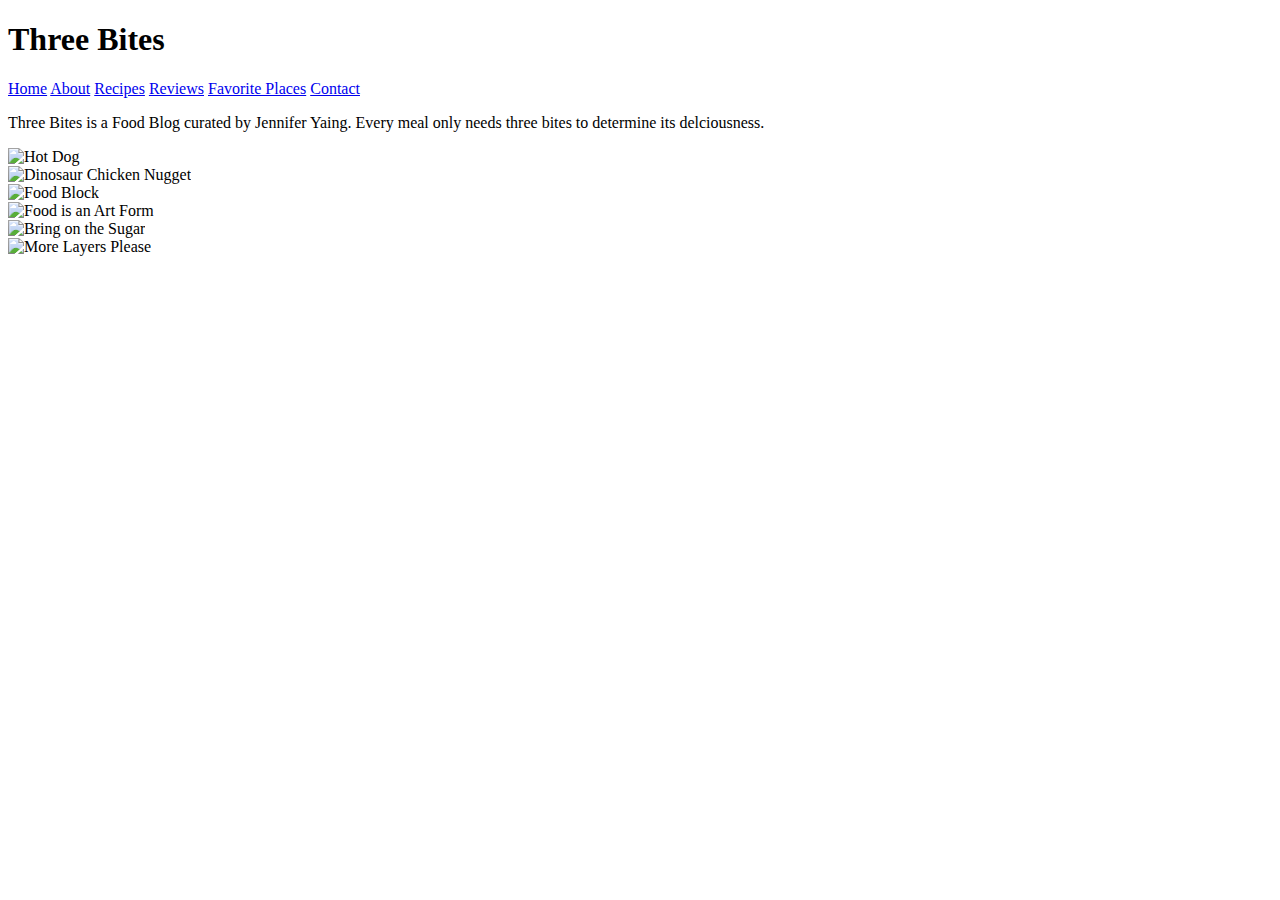
==== index.html @ 9aee5be8 "Update index.html" ====
<!DOCTYPE html>
<html>
<head>
	<title>Three Bites</title>
	<h1>Three Bites</h1>
	<div class="topnav" id="myTopnav">
  <a href="#home" class="active">Home</a>
  <a href="About.html">About</a>
  <a href="Recipes.html">Recipes</a>
  <a href="Reviews.html">Reviews</a>
  <a href="FavoritePlaces.html">Favorite Places</a>
  <a href="Contact.html">Contact</a>
  <a href="javascript:void(0);" class="icon" onclick="myFunction()">
    <i class="fa fa-bars"></i>
  </a>
</div>
</head>
<body>
	<p> Three Bites is a Food Blog curated by Jennifer Yaing. Every meal only needs three bites to determine its delciousness. </p>

		<div class="row">
  <div class="row">
    <img src="https://cdn.cnn.com/cnnnext/dam/assets/171027052520-processed-foods-exlarge-tease.jpg" alt="Hot Dog" style="width:25%">
  </div>
  <div class="row">
    <img src="https://drpraegers.com/wp-content/uploads/2016/01/Sweet_Potato_Little.jpg" alt="Dinosaur Chicken Nugget" style="width:25%">
  </div>
  <div class="row">
    <img src="https://static.boredpanda.com/blog/wp-content/uploads/2015/05/food-cubes-raw-lernert-sander-volkskrant-7.jpg" alt="Food Block" style="width:25%">
  </div>
   <div class="column">
      <img class="demo cursor" src="https://creators-images.vice.com/content-images/contentimage/no-slug/7ea491fd45c85b888913626e791c8e3f.jpg" style="width:100%" onclick="currentSlide(4)" alt="Food is an Art Form">
    </div>
    <div class="column">
      <img class="demo cursor" src="https://www.tangophotographie.com/wp-content/uploads/2016/11/food-photographer-menu-board-tango-photography.jpg" style="width:100%" onclick="currentSlide(5)" alt="Bring on the Sugar">
    </div> 
    <div class="column">
      <img class="demo cursor" src="https://encrypted-tbn0.gstatic.com/images?q=tbn:ANd9GcQw3QTWQ_meBWulLoQOE5o0yti-AhLfxwYR7LO_fS4wf9GyDqAi" style="width:100%" onclick="currentSlide(6)" alt="More Layers Please">
    </div>
</div>

</body>
</html>
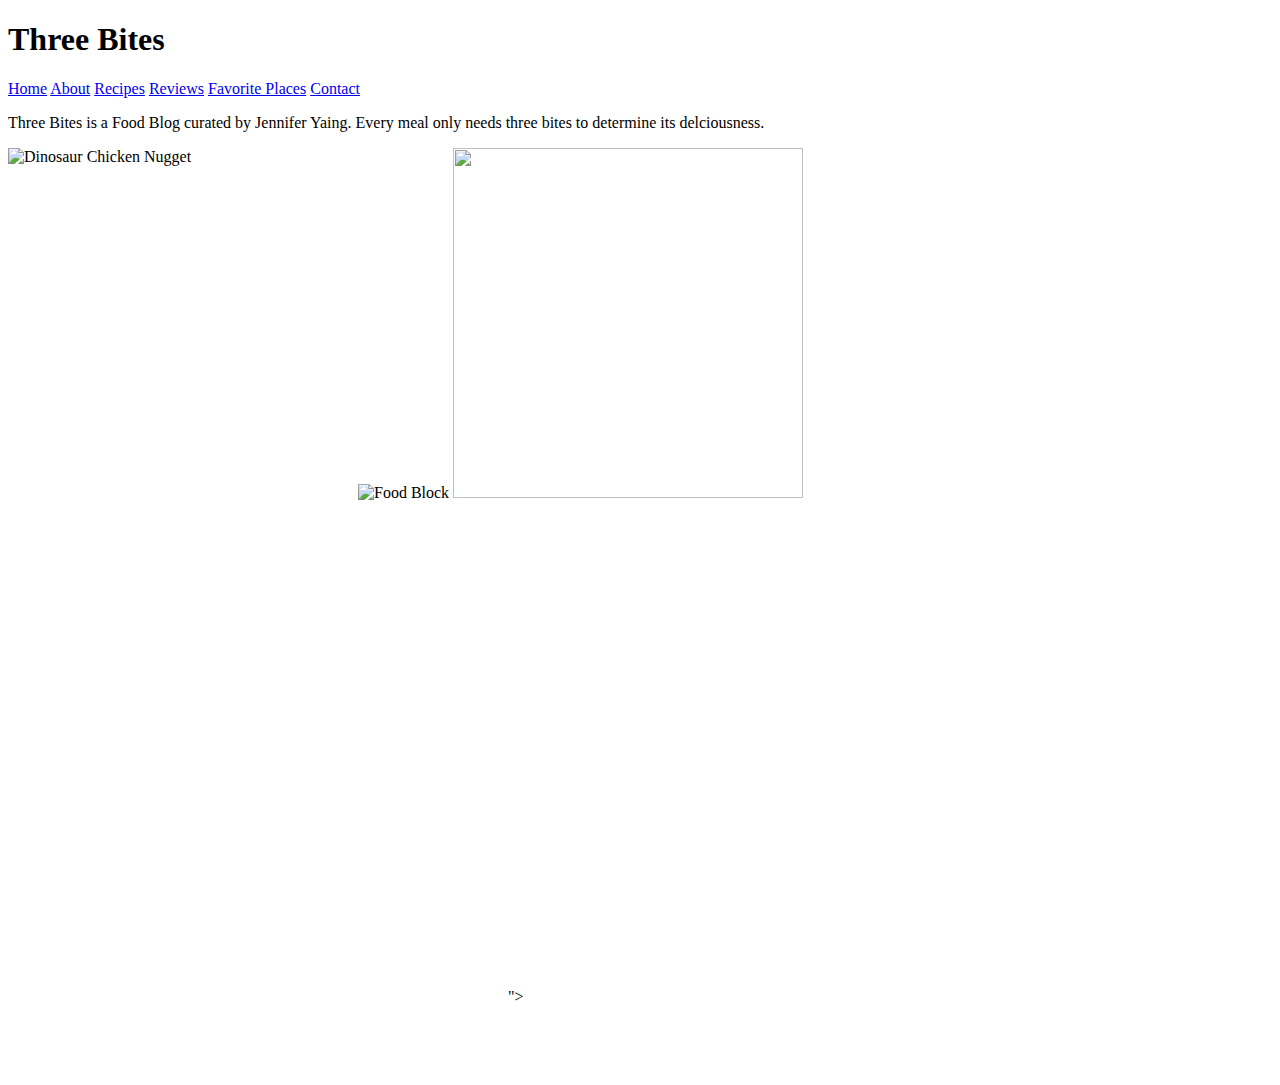
==== commit 7f2fbff6: "Update index.html" ====
--- a/index.html
+++ b/index.html
@@ -1,4 +1,4 @@
- <!DOCTYPE html>
+<!DOCTYPE html>
 <html>
 <head>
 	<title>Three Bites</title>
@@ -18,24 +18,20 @@
 <body>
 	<p> Three Bites is a Food Blog curated by Jennifer Yaing. Every meal only needs three bites to determine its delciousness. </p>
 
-		<div class="row">
-  <div class="row">
-    <img src="https://cdn.cnn.com/cnnnext/dam/assets/171027052520-processed-foods-exlarge-tease.jpg" alt="Hot Dog" style="width:25%">
   </div>
   <div class="row">
-    <img src="https://drpraegers.com/wp-content/uploads/2016/01/Sweet_Potato_Little.jpg" alt="Dinosaur Chicken Nugget" style="width:25%">
-  </div>
-  <div class="row">
-    <img src="https://static.boredpanda.com/blog/wp-content/uploads/2015/05/food-cubes-raw-lernert-sander-volkskrant-7.jpg" alt="Food Block" style="width:25%">
-  </div>
-   <div class="column">
-      <img class="demo cursor" src="https://creators-images.vice.com/content-images/contentimage/no-slug/7ea491fd45c85b888913626e791c8e3f.jpg" style="width:100%" onclick="currentSlide(4)" alt="Food is an Art Form">
-    </div>
-    <div class="column">
-      <img class="demo cursor" src="https://www.tangophotographie.com/wp-content/uploads/2016/11/food-photographer-menu-board-tango-photography.jpg" style="width:100%" onclick="currentSlide(5)" alt="Bring on the Sugar">
-    </div> 
-    <div class="column">
-      <img class="demo cursor" src="https://encrypted-tbn0.gstatic.com/images?q=tbn:ANd9GcQw3QTWQ_meBWulLoQOE5o0yti-AhLfxwYR7LO_fS4wf9GyDqAi" style="width:100%" onclick="currentSlide(6)" alt="More Layers Please">
+    <img src="https://static.boredpanda.com/blog/wp-content/uploads/2015/05/food-cubes-raw-lernert-sander-volkskrant-7.jpg" alt="Food Block" style="width:350" height="350" />
+
+    <img src="https://cdn.cnn.com/cnnnext/dam/assets/171027052520-processed-foods-exlarge-tease.jpg" width="350" height="350" />
+
+<img src="https://drpraegers.com/wp-content/uploads/2016/01/Sweet_Potato_Little.jpg" alt="Dinosaur Chicken Nugget" width="350" height="350" style="float:left"/>
+
+
+<iframe width="500" height="500"  
+src="https://www.youtube.com/embed/ZQYT2uuF57Q" frameborder="0" allow="autoplay; encrypted-media" allowfullscreen></iframe>">
+
+<object align="middle">
+
     </div>
 </div>
 
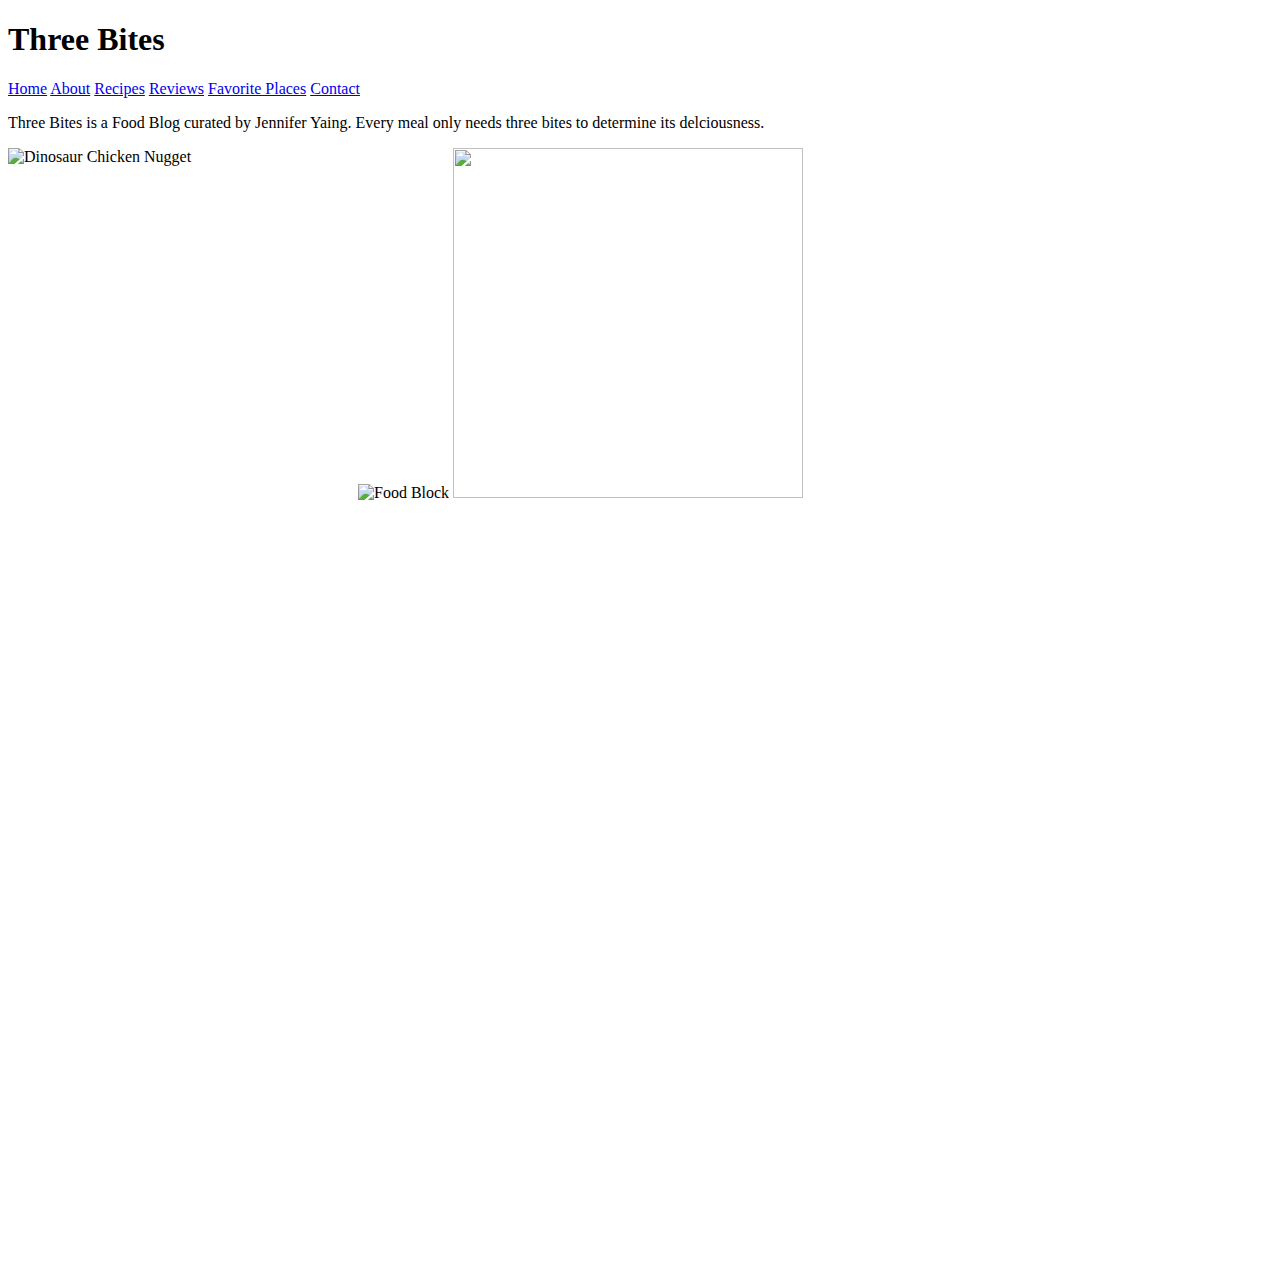
==== commit f60ded21: "Update index.html" ====
--- a/index.html
+++ b/index.html
@@ -16,6 +16,7 @@
 </div>
 </head>
 <body>
+	<style background-color>"pink"</style>
 	<p> Three Bites is a Food Blog curated by Jennifer Yaing. Every meal only needs three bites to determine its delciousness. </p>
 
   </div>
@@ -27,8 +28,8 @@
 <img src="https://drpraegers.com/wp-content/uploads/2016/01/Sweet_Potato_Little.jpg" alt="Dinosaur Chicken Nugget" width="350" height="350" style="float:left"/>
 
 
-<iframe width="500" height="500"  
-src="https://www.youtube.com/embed/ZQYT2uuF57Q" frameborder="0" allow="autoplay; encrypted-media" allowfullscreen></iframe>">
+<iframe width="1150" height="600"  
+src="https://www.youtube.com/embed/ZQYT2uuF57Q" frameborder="0" allow="autoplay; encrypted-media" allowfullscreen></iframe>
 
 <object align="middle">
 
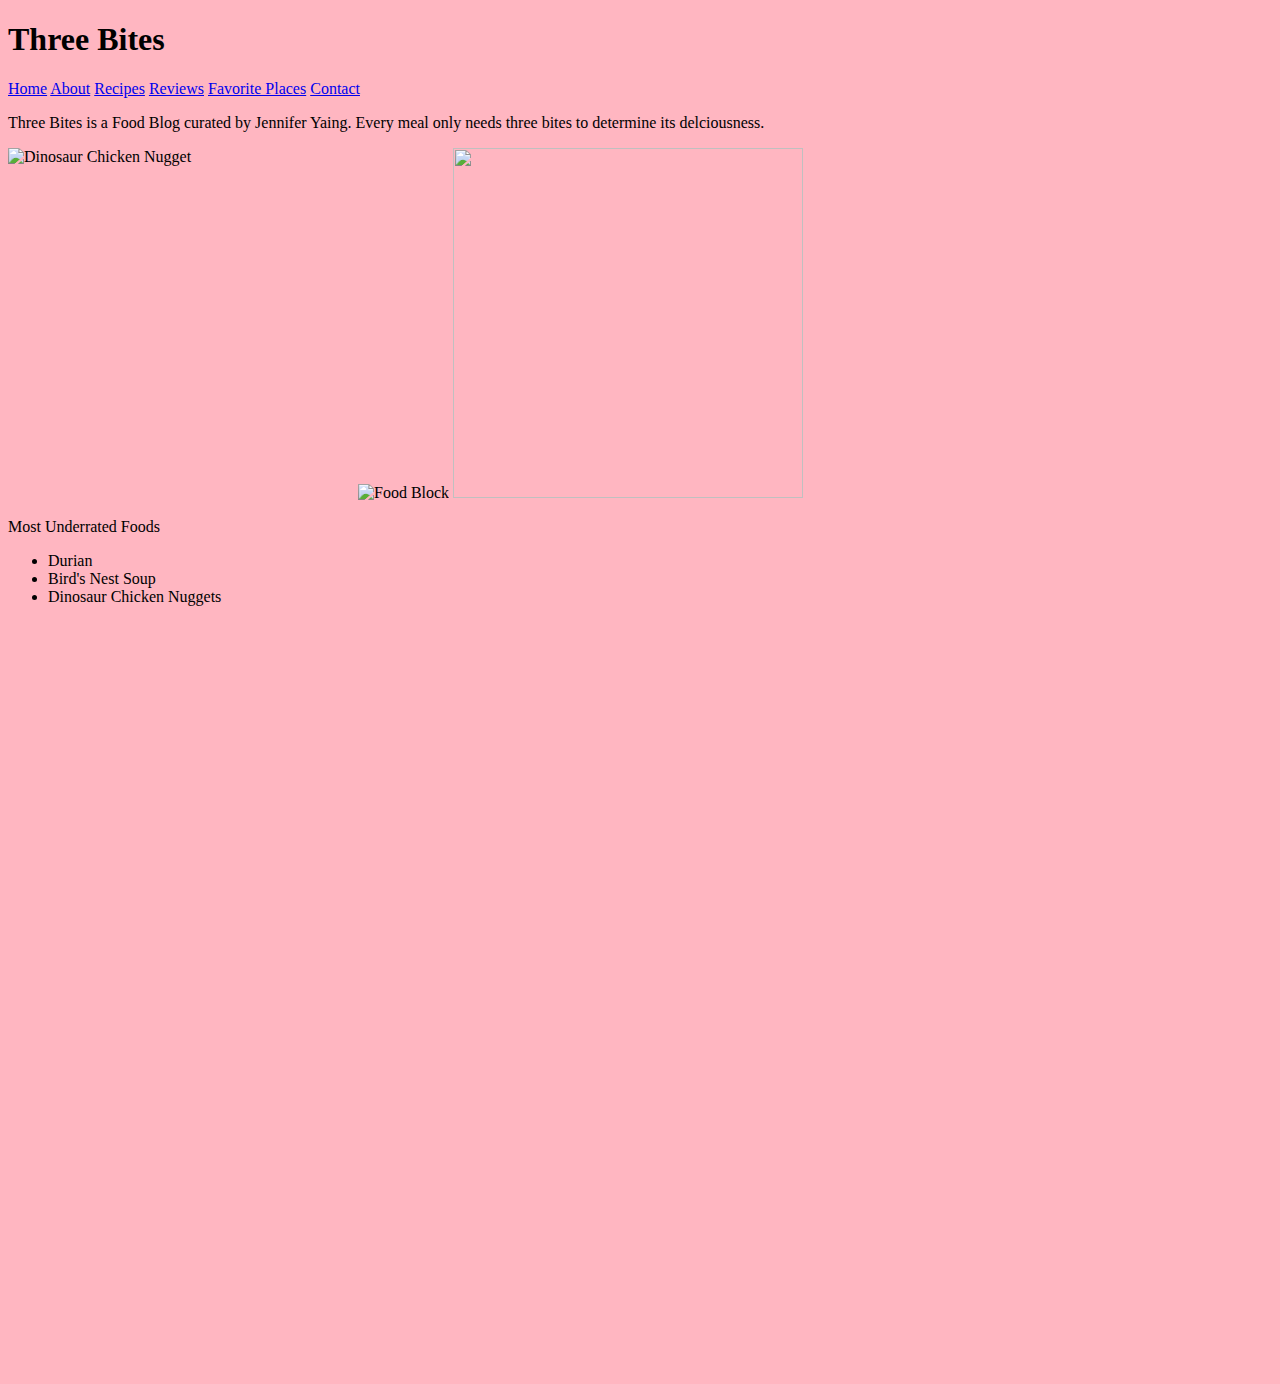
==== commit 59b88840: "Update index.html" ====
--- a/index.html
+++ b/index.html
@@ -2,6 +2,13 @@
 <html>
 <head>
 	<title>Three Bites</title>
+
+	<style>
+		body {
+			background-color: lightpink;
+		}
+	</style>
+
 	<h1>Three Bites</h1>
 	<div class="topnav" id="myTopnav">
   <a href="#home" class="active">Home</a>
@@ -27,6 +34,12 @@
 
 <img src="https://drpraegers.com/wp-content/uploads/2016/01/Sweet_Potato_Little.jpg" alt="Dinosaur Chicken Nugget" width="350" height="350" style="float:left"/>
 
+<p>Most Underrated Foods</p>
+<ul>
+	<li>Durian</li>
+	<li>Bird's Nest Soup</li>
+	<li>Dinosaur Chicken Nuggets</li>
+</ul>
 
 <iframe width="1150" height="600"  
 src="https://www.youtube.com/embed/ZQYT2uuF57Q" frameborder="0" allow="autoplay; encrypted-media" allowfullscreen></iframe>
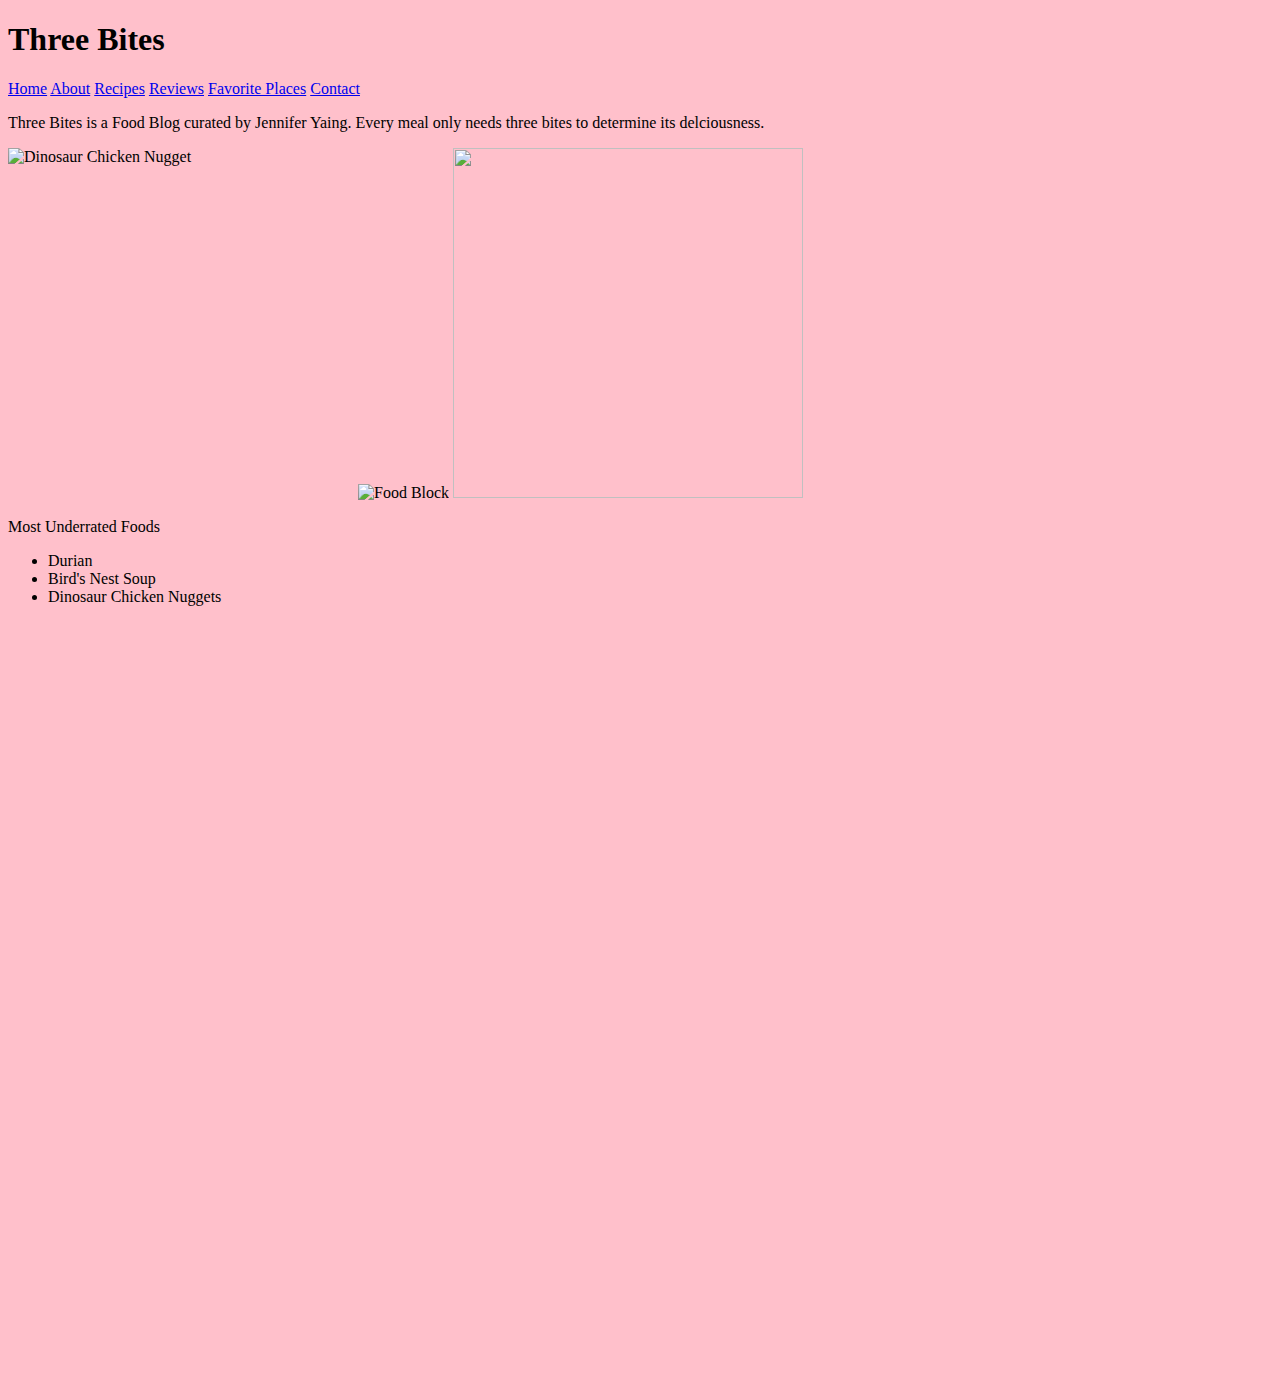
==== commit 47cb59d9: "Update index.html" ====
--- a/index.html
+++ b/index.html
@@ -5,7 +5,7 @@
 
 	<style>
 		body {
-			background-color: lightpink;
+			background-color: pink;
 		}
 	</style>
 
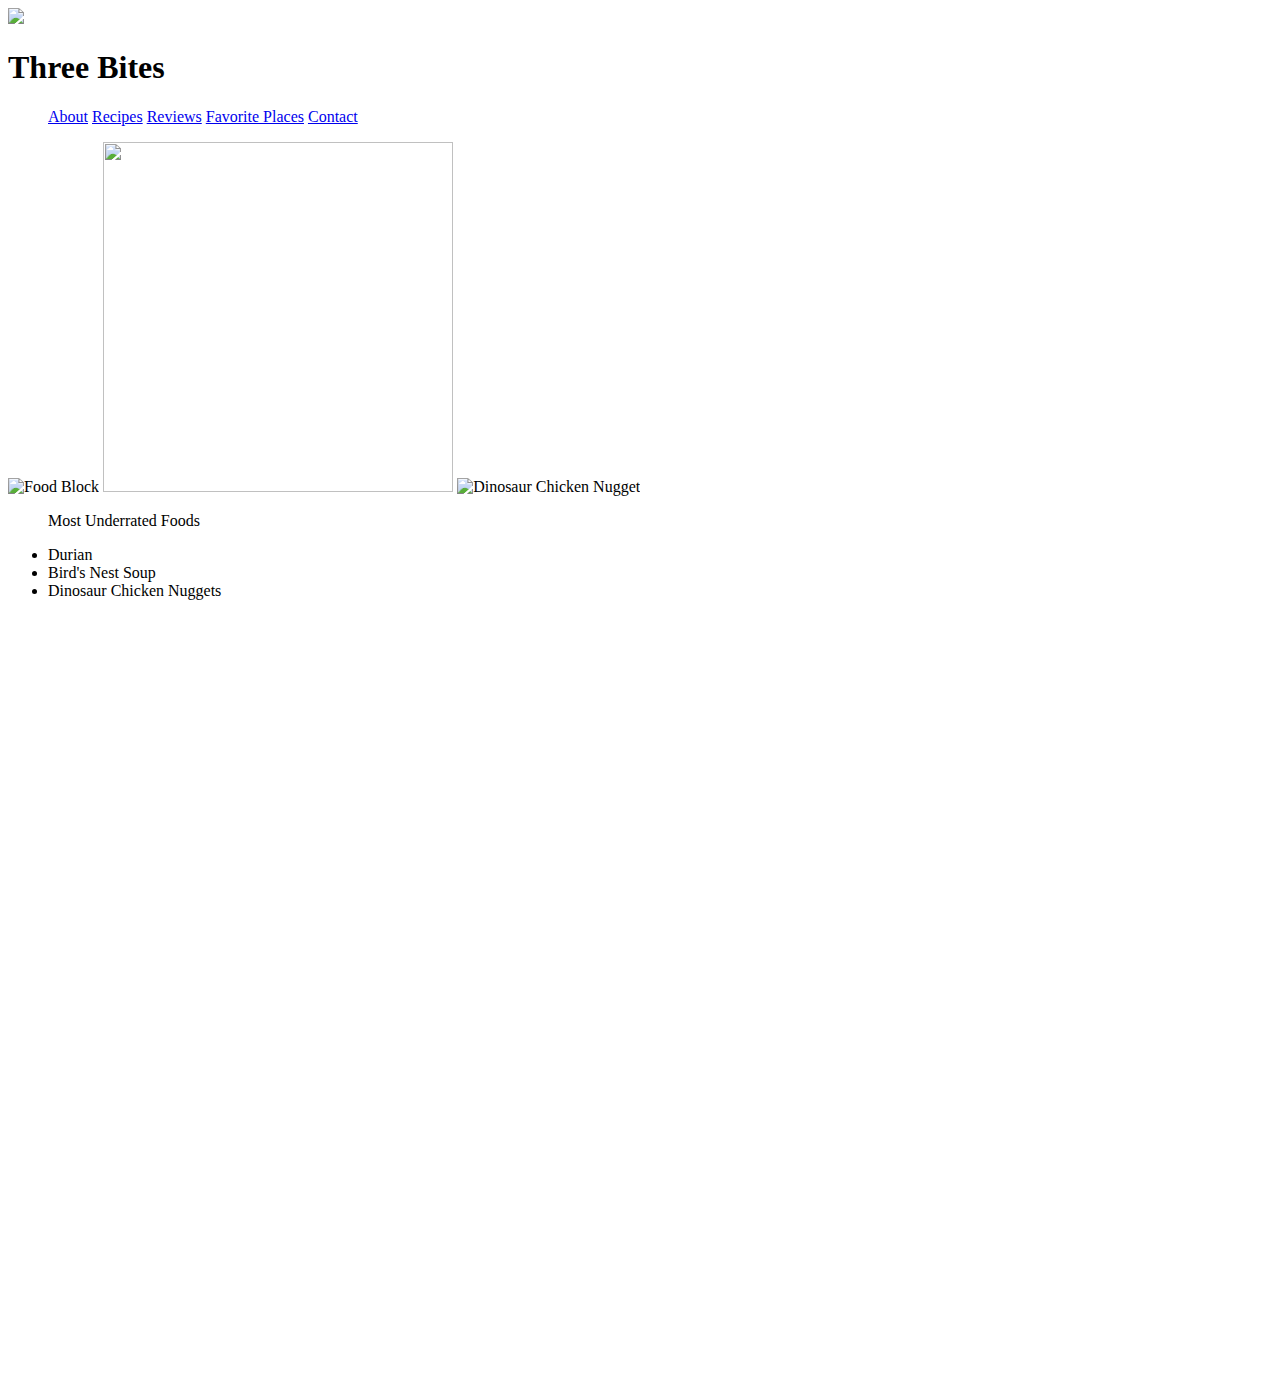
==== commit 65bac1d5: "Update index.html" ====
--- a/index.html
+++ b/index.html
@@ -1,53 +1,41 @@
 <!DOCTYPE html>
 <html>
 <head>
+	<link rel="stylesheet" type="text/css" href="reset.css">
+	<link rel="stylesheet" type="text/css" href="style.css">
+	<link href="https://fonts.googleapis.com/css?family=Lobster" rel="stylesheet">
 	<title>Three Bites</title>
-
-	<style>
-		body {
-			background-color: pink;
-		}
-	</style>
-
-	<h1>Three Bites</h1>
-	<div class="topnav" id="myTopnav">
-  <a href="#home" class="active">Home</a>
-  <a href="About.html">About</a>
-  <a href="Recipes.html">Recipes</a>
-  <a href="Reviews.html">Reviews</a>
-  <a href="FavoritePlaces.html">Favorite Places</a>
-  <a href="Contact.html">Contact</a>
-  <a href="javascript:void(0);" class="icon" onclick="myFunction()">
-    <i class="fa fa-bars"></i>
-  </a>
-</div>
 </head>
 <body>
-	<style background-color>"pink"</style>
-	<p> Three Bites is a Food Blog curated by Jennifer Yaing. Every meal only needs three bites to determine its delciousness. </p>
+	<header>
+		<img src="https://goboiano.com/wp-content/uploads/2017/02/tumblr_ob72uia7xb1u6xtrco1_500.gif">
+		<h1>Three Bites</h1>
+		<ul class="nav">
+			<a href="About.html">About</a>
+ 			 <a href="Recipes.html">Recipes</a>
+ 			 <a href="Reviews.html">Reviews</a>
+ 			 <a href="FavoritePlaces.html">Favorite Places</a>
+  			<a href="Contact.html">Contact</a>
+		</ul>
+	</header>
 
-  </div>
-  <div class="row">
-    <img src="https://static.boredpanda.com/blog/wp-content/uploads/2015/05/food-cubes-raw-lernert-sander-volkskrant-7.jpg" alt="Food Block" style="width:350" height="350" />
-
+  <body class="row">
+    <img src= "https://static.boredpanda.com/blog/wp-content/uploads/2015/05/food-cubes-raw-lernert-sander-volkskrant-7.jpg" alt="Food Block" style="width:"350" height="350" />
     <img src="https://cdn.cnn.com/cnnnext/dam/assets/171027052520-processed-foods-exlarge-tease.jpg" width="350" height="350" />
-
-<img src="https://drpraegers.com/wp-content/uploads/2016/01/Sweet_Potato_Little.jpg" alt="Dinosaur Chicken Nugget" width="350" height="350" style="float:left"/>
-
-<p>Most Underrated Foods</p>
+	<img src="https://drpraegers.com/wp-content/uploads/2016/01/Sweet_Potato_Little.jpg" alt="Dinosaur Chicken Nugget" width="350" height="350"/>
+	</body>
 <ul>
+	<p>Most Underrated Foods</p>
 	<li>Durian</li>
 	<li>Bird's Nest Soup</li>
 	<li>Dinosaur Chicken Nuggets</li>
 </ul>
-
 <iframe width="1150" height="600"  
 src="https://www.youtube.com/embed/ZQYT2uuF57Q" frameborder="0" allow="autoplay; encrypted-media" allowfullscreen></iframe>
-
 <object align="middle">
-
-    </div>
+    
 </div>
-
+</body>
+</html></div>
 </body>
 </html>
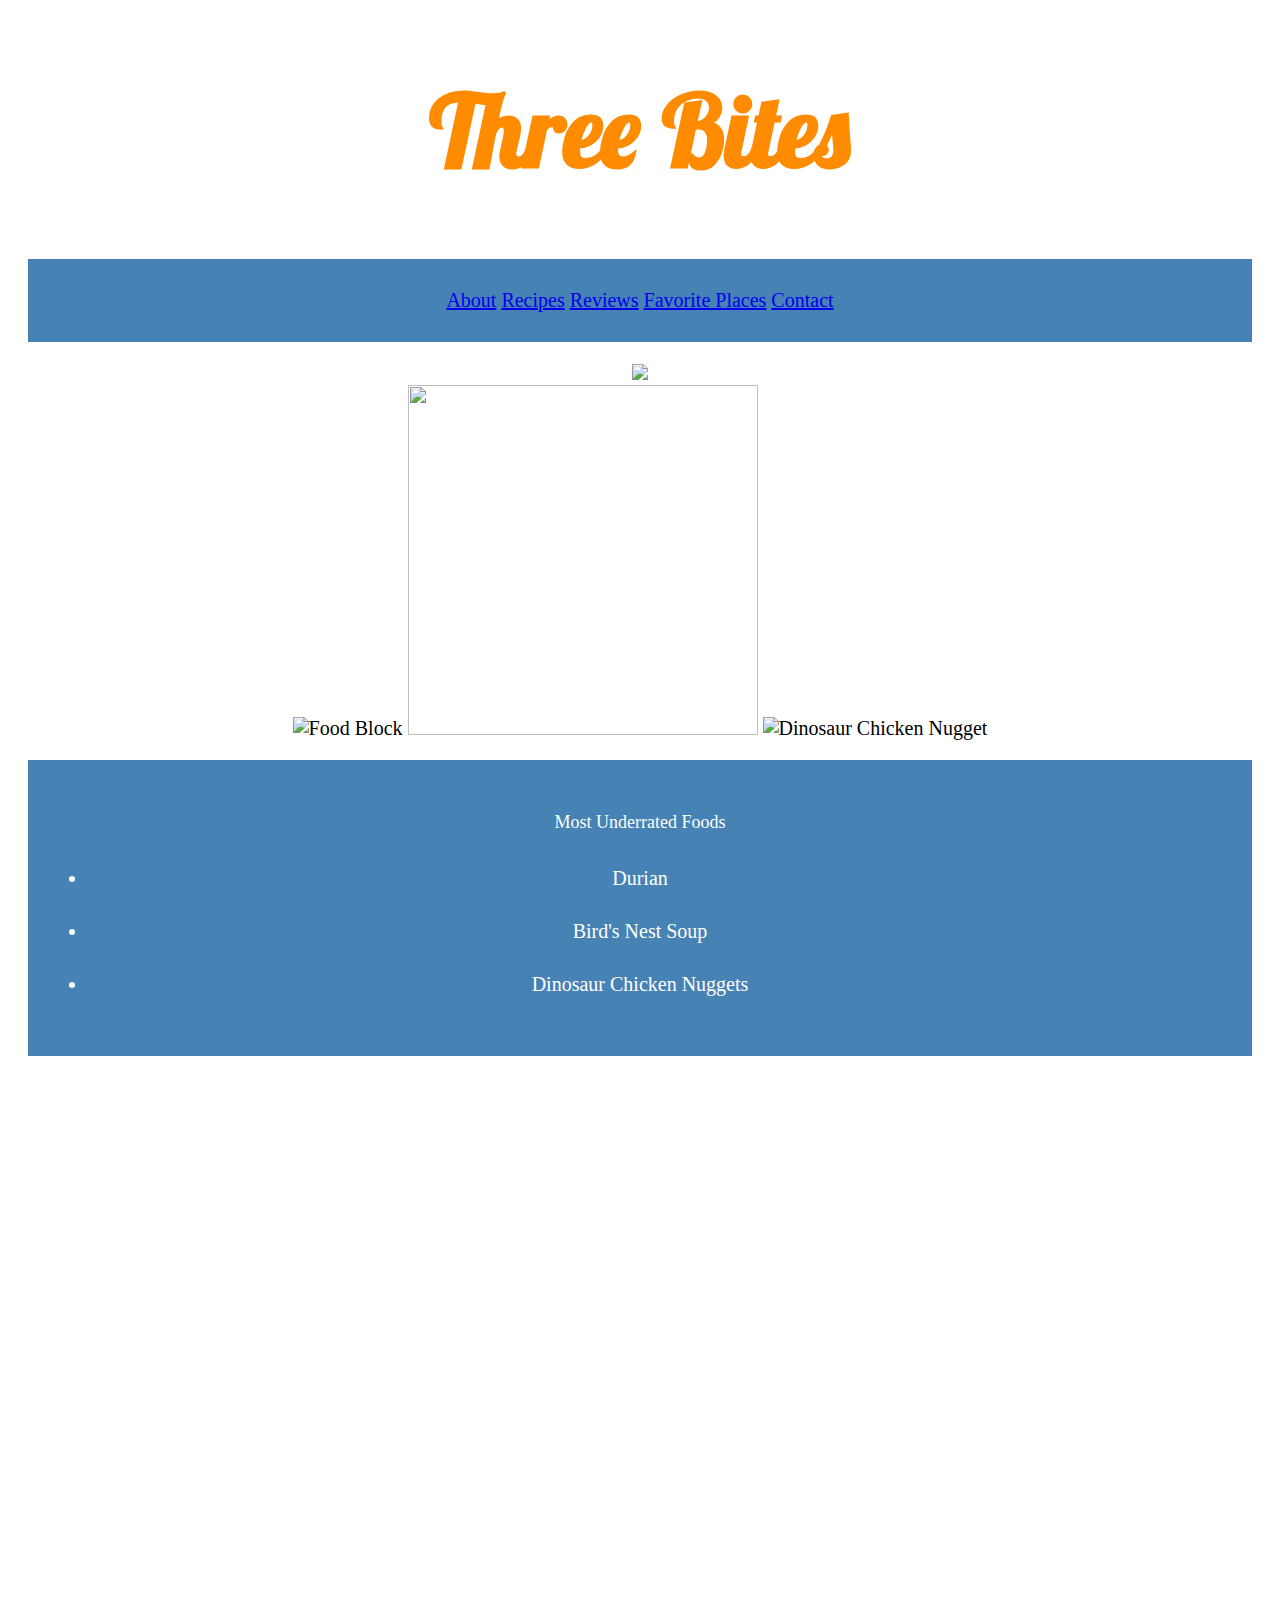
==== commit ccafeedd: "Update index.html" ====
--- a/index.html
+++ b/index.html
@@ -4,21 +4,25 @@
 	<link rel="stylesheet" type="text/css" href="reset.css">
 	<link rel="stylesheet" type="text/css" href="style.css">
 	<link href="https://fonts.googleapis.com/css?family=Lobster" rel="stylesheet">
+	<link href="https://fonts.googleapis.com/css?family=Krub|Poppins" rel="stylesheet">
 	<title>Three Bites</title>
 </head>
 <body>
 	<header>
-		<img src="https://goboiano.com/wp-content/uploads/2017/02/tumblr_ob72uia7xb1u6xtrco1_500.gif">
+	
 		<h1>Three Bites</h1>
 		<ul class="nav">
-			<a href="About.html">About</a>
- 			 <a href="Recipes.html">Recipes</a>
- 			 <a href="Reviews.html">Reviews</a>
- 			 <a href="FavoritePlaces.html">Favorite Places</a>
-  			<a href="Contact.html">Contact</a>
+			<a href="About.html" class="nav-link">About</a>
+ 			 <a href="Recipes.html" class="nav-link">Recipes</a>
+ 			 <a href="Reviews.html" class="nav-link">Reviews</a>
+ 			 <a href="FavoritePlaces.html" class="nav-link">Favorite Places</a>
+  			<a href="Contact.html" class="nav-link">Contact</a>
 		</ul>
 	</header>
-
+<div class="gif">
+	<img src="https://goboiano.com/wp-content/uploads/2017/02/tumblr_ob72uia7xb1u6xtrco1_500.gif">
+</div>
+	
   <body class="row">
     <img src= "https://static.boredpanda.com/blog/wp-content/uploads/2015/05/food-cubes-raw-lernert-sander-volkskrant-7.jpg" alt="Food Block" style="width:"350" height="350" />
     <img src="https://cdn.cnn.com/cnnnext/dam/assets/171027052520-processed-foods-exlarge-tease.jpg" width="350" height="350" />
--- a/style.css
+++ b/style.css
@@ -0,0 +1,43 @@
+header{
+	background-image: url(https://s7d2.scene7.com/is/image/PartyRental/5250_category?$subCategory_wide--big$);
+	color:white;
+	text-align: center;
+}
+h1{
+	font-size:100px;
+	color:DarkOrange;
+	font-family: 'Lobster', cursive;
+}
+header img{
+	height: 30%;
+	width: 30%;
+	margin: 50px;
+	border: solid white 5px;
+}
+.nav{
+	background-color: SteelBlue; 
+	color: white;
+	margin:20px;
+	padding: 30px;
+	text-align: center
+}
+ul{
+	background-color: SteelBlue; 
+	color: white;
+	margin:20px;
+	padding: 30px;
+	text-align: center
+}
+li{
+	display; inline;
+	margin: 30px;
+	font-size: 20px;
+}
+.row{
+	font-size: 20px;
+	text-align: center
+}
+p{ 
+font-size: 18px;
+line-height: 1.6;
+ }
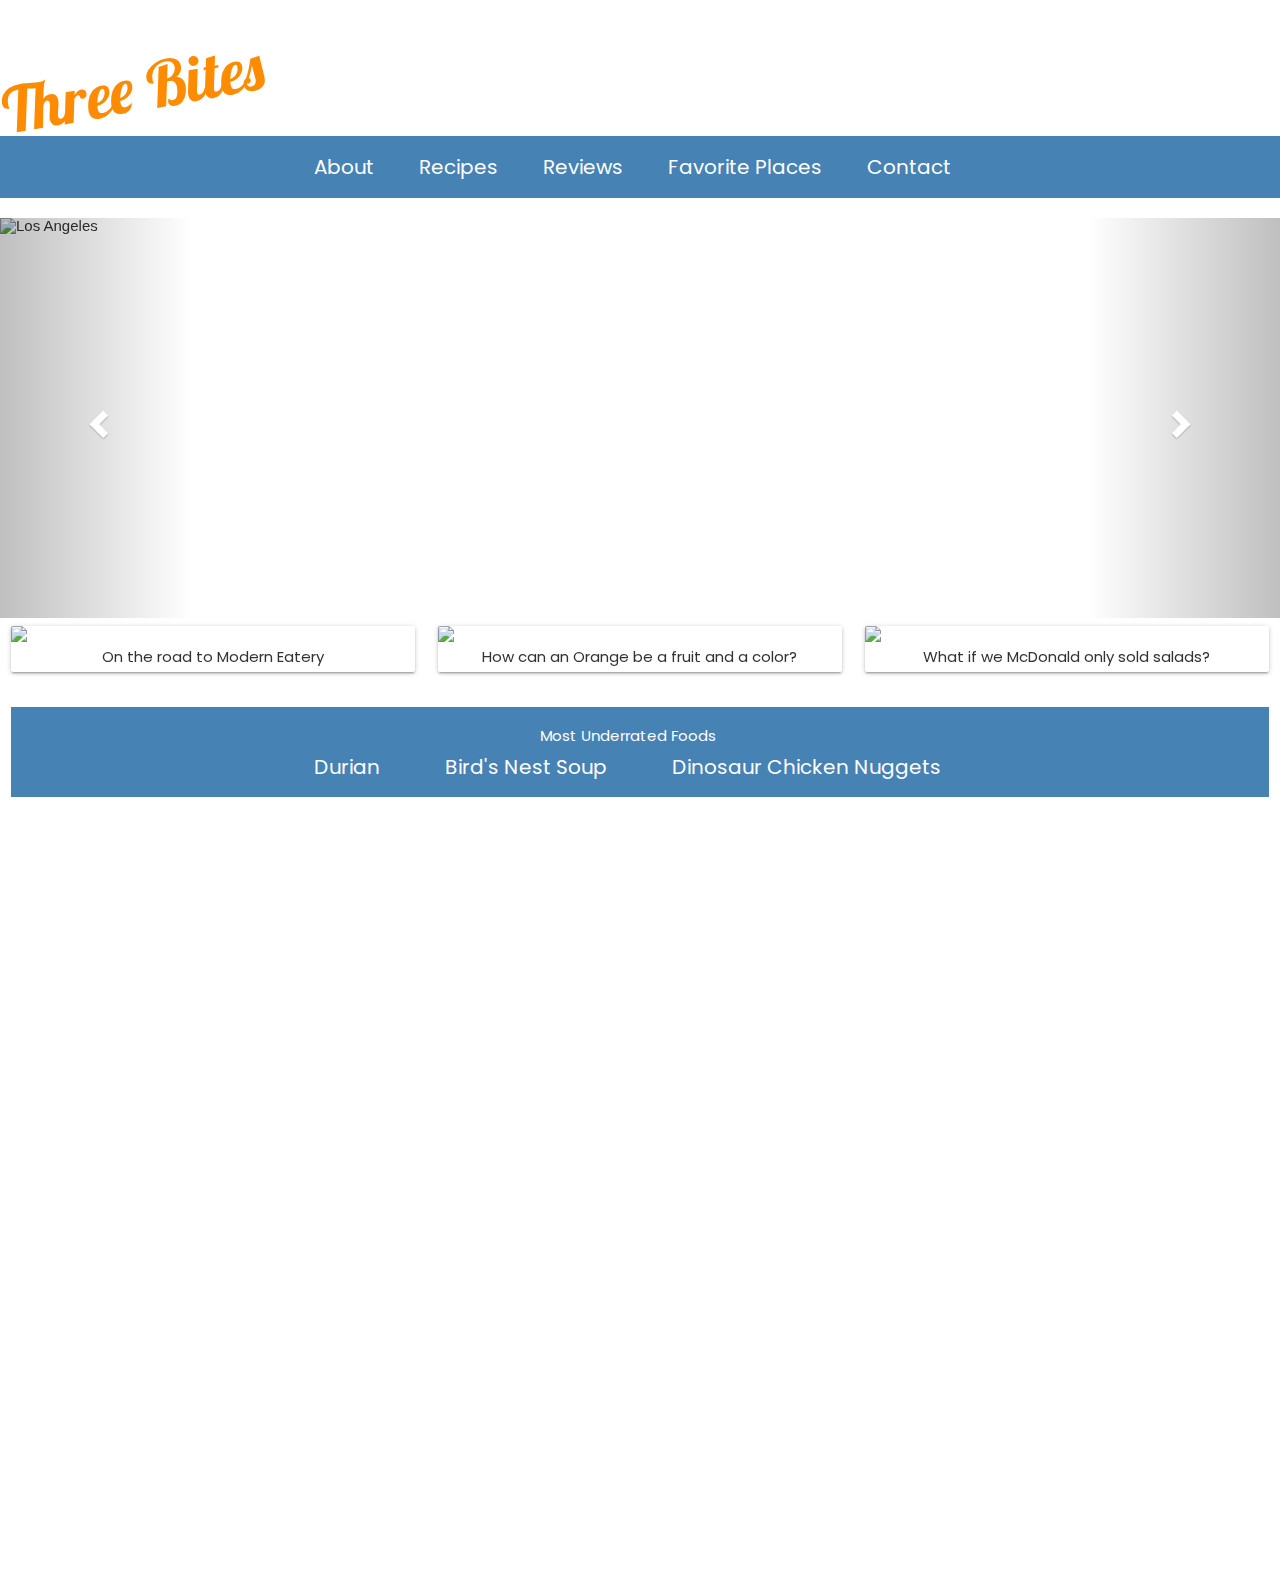
==== commit 2be703bb: "Rename warmup.html to index.html" ====
--- a/index.html
+++ b/index.html
@@ -1,16 +1,30 @@
 <!DOCTYPE html>
 <html>
-<head>
+<head> 
+	<meta name="viewport" content="width=device-width, initial-scale=1.0"/>
+	<link rel="stylesheet" href="https://maxcdn.bootstrapcdn.com/bootstrap/3.3.7/css/bootstrap.min.css">
+  <script src="https://ajax.googleapis.com/ajax/libs/jquery/3.3.1/jquery.min.js"></script>
+  <script src="https://maxcdn.bootstrapcdn.com/bootstrap/3.3.7/js/bootstrap.min.js"></script>
+    </head>
+
+    <body>
 	<link rel="stylesheet" type="text/css" href="reset.css">
 	<link rel="stylesheet" type="text/css" href="style.css">
+	<link href="https://fonts.googleapis.com/css?family=Krub|Poppins" rel="stylesheet">
 	<link href="https://fonts.googleapis.com/css?family=Lobster" rel="stylesheet">
-	<link href="https://fonts.googleapis.com/css?family=Krub|Poppins" rel="stylesheet">
+
+	  <!-- Compiled and minified CSS -->
+    <link rel="stylesheet" href="https://cdnjs.cloudflare.com/ajax/libs/materialize/1.0.0/css/materialize.min.css">
+
 	<title>Three Bites</title>
 </head>
 <body>
 	<header>
+
 	
+	<div class="row">
 		<h1>Three Bites</h1>
+</row>
 		<ul class="nav">
 			<a href="About.html" class="nav-link">About</a>
  			 <a href="Recipes.html" class="nav-link">Recipes</a>
@@ -18,22 +32,102 @@
  			 <a href="FavoritePlaces.html" class="nav-link">Favorite Places</a>
   			<a href="Contact.html" class="nav-link">Contact</a>
 		</ul>
+
+		</header>
+
+ <div id="myCarousel" class="carousel slide" data-ride="carousel">
+  <!-- Indicators -->
+  <ol class="carousel-indicators">
+    <li data-target="#myCarousel" data-slide-to="0" class="active"></li>
+    <li data-target="#myCarousel" data-slide-to="1"></li>
+    <li data-target="#myCarousel" data-slide-to="2"></li>
+  </ol>
+
+  <!-- Wrapper for slides -->
+  <div class="carousel-inner">
+    <div class="item active">
+      <img src="https://www.sbs.com.au/topics/sites/sbs.com.au.topics/files/gettyimages-475999412-drupal.jpg" alt="Los Angeles">
+    </div>
+
+    <div class="item">
+      <img src="http://www.thecutlerychronicles.com/wp-content/uploads/2017/07/2017-06-09-05.53.51-1-1440x1151.jpg" alt="Chicago">
+    </div>
+
+    <div class="item">
+      <img src="https://www.chatelaine.com/wp-content/uploads/2017/08/skillet-chicken-pot-pie.jpg" alt="New York">
+    </div>
+  </div>
+
+  <!-- Left and right controls -->
+  <a class="left carousel-control" href="#myCarousel" data-slide="prev">
+    <span class="glyphicon glyphicon-chevron-left"></span>
+    <span class="sr-only">Previous</span>
+  </a>
+  <a class="right carousel-control" href="#myCarousel" data-slide="next">
+    <span class="glyphicon glyphicon-chevron-right"></span>
+    <span class="sr-only">Next</span>
+  </a>
+</div>
+
 	</header>
-<div class="gif">
-	<img src="https://goboiano.com/wp-content/uploads/2017/02/tumblr_ob72uia7xb1u6xtrco1_500.gif">
+
+
+<div class="row">
+    		<div class="col s12 m4">
+      		<div class="card">
+          	<div class="card-image">
+          		<img src="https://static.boredpanda.com/blog/wp-content/uploads/2015/05/food-cubes-raw-lernert-sander-volkskrant-7.jpg" class="responsive">
+          		</div>
+          	<div class="Card-content">
+          		<div class="center-align">
+          <p>On the road to Modern Eatery</p>
+       	 	</div>
+        	</div>
+     	 	</div>
+    	</div>
+    	
+
+    		
+    		<div class="col s12 m4">
+      		<div class="card">
+          	<div class="card-image">
+          		<img src="https://cdn-a.william-reed.com/var/wrbm_gb_food_pharma/storage/images/1/9/5/0/1320591-1-eng-GB/Evolva-launches-fermentation-derived-valencene.jpg" class="responsive">
+          		</div>
+          		 	<div class="Card-content">
+          		<div class="center-align">
+          <p>How can an Orange be a fruit and a color?</p>
+       	 	</div>
+        	</div>
+     	 	</div>
+    	</div>
+    
+
+    		<div class="col s12 m4">
+      		<div class="card">
+          	<div class="card-image">
+          		<img src="https://cdn-images-1.medium.com/max/1600/1*PXGuRgWosObGqxVd67NHgA.jpeg" class="responsive">
+          		</div>
+          	<div class="Card-content">
+          		<div class="center-align">
+          <p>What if we McDonald only sold salads?</p>
+       	 	</div>
+        	</div>
+     	 	</div>
+    	</div>
+    	
 </div>
-	
-  <body class="row">
-    <img src= "https://static.boredpanda.com/blog/wp-content/uploads/2015/05/food-cubes-raw-lernert-sander-volkskrant-7.jpg" alt="Food Block" style="width:"350" height="350" />
-    <img src="https://cdn.cnn.com/cnnnext/dam/assets/171027052520-processed-foods-exlarge-tease.jpg" width="350" height="350" />
-	<img src="https://drpraegers.com/wp-content/uploads/2016/01/Sweet_Potato_Little.jpg" alt="Dinosaur Chicken Nugget" width="350" height="350"/>
-	</body>
+
+<div class="row">
+    		<div class="col s12">
 <ul>
 	<p>Most Underrated Foods</p>
 	<li>Durian</li>
 	<li>Bird's Nest Soup</li>
 	<li>Dinosaur Chicken Nuggets</li>
 </ul>
+</div>
+</div>
+
 <iframe width="1150" height="600"  
 src="https://www.youtube.com/embed/ZQYT2uuF57Q" frameborder="0" allow="autoplay; encrypted-media" allowfullscreen></iframe>
 <object align="middle">
--- a/style.css
+++ b/style.css
@@ -1,43 +1,84 @@
 header{
-	background-image: url(https://s7d2.scene7.com/is/image/PartyRental/5250_category?$subCategory_wide--big$);
 	color:white;
 	text-align: center;
 }
+
 h1{
-	font-size:100px;
+	font-size:50px;
 	color:DarkOrange;
 	font-family: 'Lobster', cursive;
+	text-align: left;
+	transform: rotate(-10deg);
+	padding: 0px;
+	width: 400px;
+	margin-top: 0px;
+	border: 0px;
 }
-header img{
-	height: 30%;
-	width: 30%;
-	margin: 50px;
-	border: solid white 5px;
-}
+
 .nav{
 	background-color: SteelBlue; 
 	color: white;
-	margin:20px;
-	padding: 30px;
-	text-align: center
+	margin: 0px;
+    padding: 15px;
+	text-align: center;
+	font-family: 'Poppins', sans-serif;
 }
-ul{
-	background-color: SteelBlue; 
-	color: white;
-	margin:20px;
-	padding: 30px;
-	text-align: center
+
+.nav-link{  
+	margin: 20px;
+}
+
+/* unvisited link */
+a:link {
+    color: white;
+}
+
+/* visited link */
+a:visited {
+    color: white;
+}
+
+/* mouse over link */
+a:hover {
+    color: DarkOrange;
+}
+
+/* selected link */
+a:active {
+    color: DarkOrange;
+}
+
+}
+
+a:link, a:visited {
+    text-decoration: none;
+    display: inline-block;
 }
 li{
-	display; inline;
+	display: inline;
 	margin: 30px;
 	font-size: 20px;
 }
-.row{
+
+ul {
+	background-color: SteelBlue; 
+	color: white;
+	margin:0px;
+    padding: 14px 25px;
+	text-align: center;
 	font-size: 20px;
-	text-align: center
+	line-height: 1.6;
+	font-family: 'Poppins', sans-serif;
+
 }
+
 p{ 
-font-size: 18px;
-line-height: 1.6;
+	font-family: 'Poppins', sans-serif;
+font-size: 15px;
+line-height: 2;
  }
+
+.mycarousel{
+	padding: 10px;
+}
+
